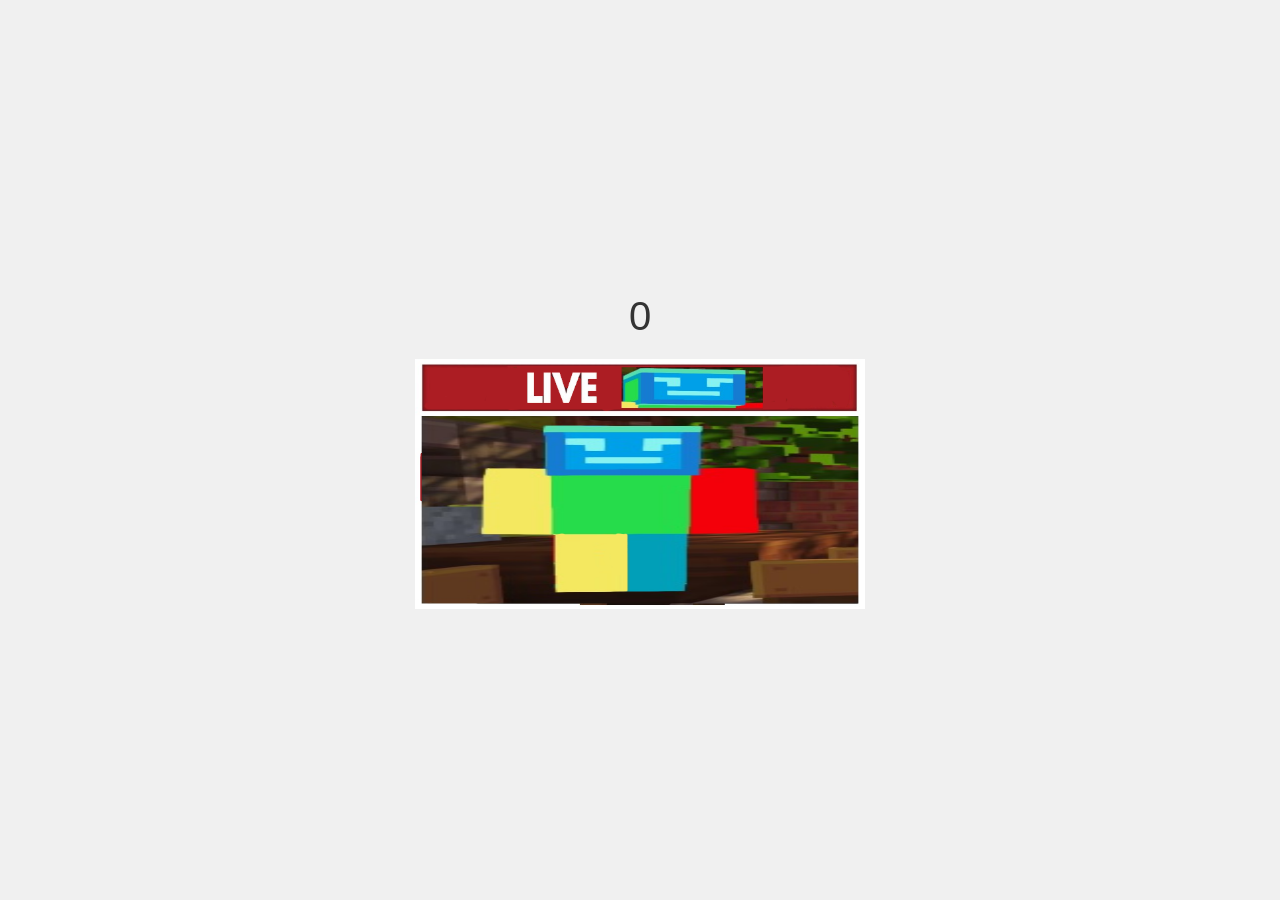
==== index.html @ 7e2841f9 "Update and rename Hyclicker.html to index.html" ====
<!DOCTYPE html>
<html lang="en">
<head>
    <meta charset="UTF-8">
    <title>👋</title>
    <style>
        html, body {
            height: 100%;
            margin: 0;
            padding: 0;
        }
        body {
            font-family: Arial, sans-serif;
            background: #f0f0f0;
            min-height: 100vh;
            display: flex;
            justify-content: center;
            align-items: center;
        }
        .container {
            display: flex;
            flex-direction: column;
            align-items: center;
            justify-content: center;
        }
        #cookie {
            width: 450px;
            height: 250px;
            cursor: pointer;
            transition: transform 0.1s;
        }
        #cookie:active {
            transform: scale(0.95);
        }
        #count {
            font-size: 2.5em;
            margin: 20px 0;
            color: #333;
        }
        h1 {
            color: #2d2d2d;
        }
    </style>
    <script src="https://apis.google.com/js/platform.js"></script>
</head>
<body>
    <div class="container">
        <div id="count">0</div>
        <img id="cookie" src="LiveReaction.png" alt="Nick Cookie">
        <br>
        <div class="g-ytsubscribe" data-channelid="UCoL6hmyWMLFvGpmGoWLlYKg" data-layout="default" data-count="default"></div>
    </div>
    <script>
        let count = 0;
        const countDisplay = document.getElementById('count');
        const cookie = document.getElementById('cookie');

        cookie.addEventListener('click', () => {
            count++;
            countDisplay.textContent = count;
        });
    </script>
</body>

</html>
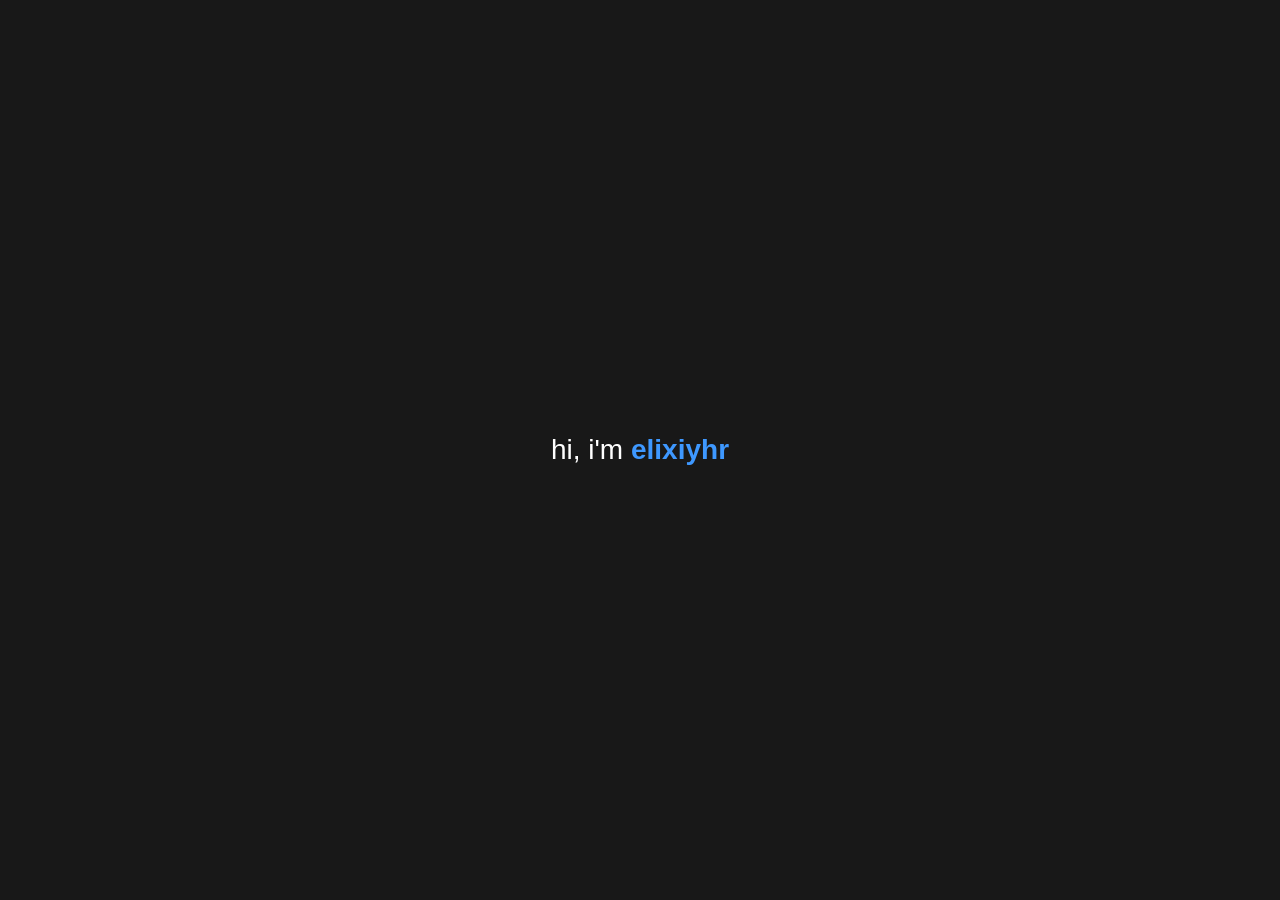
==== commit 71a9ef4f: "Add files via upload" ====
--- a/index.html
+++ b/index.html
@@ -1,66 +1,15 @@
 <!DOCTYPE html>
 <html lang="en">
 <head>
-    <meta charset="UTF-8">
-    <title>👋</title>
-    <style>
-        html, body {
-            height: 100%;
-            margin: 0;
-            padding: 0;
-        }
-        body {
-            font-family: Arial, sans-serif;
-            background: #f0f0f0;
-            min-height: 100vh;
-            display: flex;
-            justify-content: center;
-            align-items: center;
-        }
-        .container {
-            display: flex;
-            flex-direction: column;
-            align-items: center;
-            justify-content: center;
-        }
-        #cookie {
-            width: 450px;
-            height: 250px;
-            cursor: pointer;
-            transition: transform 0.1s;
-        }
-        #cookie:active {
-            transform: scale(0.95);
-        }
-        #count {
-            font-size: 2.5em;
-            margin: 20px 0;
-            color: #333;
-        }
-        h1 {
-            color: #2d2d2d;
-        }
-    </style>
-    <script src="https://apis.google.com/js/platform.js"></script>
+  <meta charset="UTF-8">
+  <title>Elixiyhr</title>
+  <link rel="stylesheet" href="style.css">
 </head>
 <body>
-    <div class="container">
-        <div id="count">0</div>
-        <img id="cookie" src="LiveReaction.png" alt="Nick Cookie">
-        <br>
-        <div class="g-ytsubscribe" data-channelid="UCoL6hmyWMLFvGpmGoWLlYKg" data-layout="default" data-count="default"></div>
-    </div>
-    <script>
-        let count = 0;
-        const countDisplay = document.getElementById('count');
-        const cookie = document.getElementById('cookie');
-
-        cookie.addEventListener('click', () => {
-            count++;
-            countDisplay.textContent = count;
-        });
-    </script>
+  <p>hi, i'm <a href="https://www.youtube.com/@elixiyrGD/videos" target="_blank">elixiyhr</a></p>
 </body>
-
 </html>
-
+<script>
+  document.addEventListener('DOMContentLoaded', () => {
+    console.log('Page loaded successfully');
+  });
--- a/style.css
+++ b/style.css
@@ -0,0 +1,92 @@
+body {
+  display: flex;
+  justify-content: center;
+  align-items: center;
+  height: 100vh;
+  margin: 0;
+  font-family: Arial, sans-serif;
+  background-color: #181818;
+  color: #ffffff;
+  transition: background-color 0.3s, color 0.3s;
+}
+
+content {
+  text-align: center;
+}
+
+p {
+  font-size: 28px;
+  margin: 10px 0;
+}
+
+.subtext {
+  font-size: 18px;
+  color: #bbbbbb;
+}
+
+a {
+  color: #3e98ff;
+  text-decoration: none;
+  font-weight: bold;
+}
+
+a:hover {
+  color: #63acff;
+  text-decoration: underline;
+}
+
+button {
+  margin-top: 20px;
+  padding: 10px 20px;
+  border: none;
+  cursor: pointer;
+  border-radius: 6px;
+  font-size: 16px;
+  background-color: #414141;
+  color: #fff;
+  transition: background 0.3s, color 0.3s;
+}
+
+button:hover {
+  background-color: #666;
+}
+
+body.light {
+  background-color: #f9f9f9;
+  color: #000000;
+}
+
+body.light .subtext {
+  color: #333333;
+}
+
+body.light a {
+  color: #3e98ff;
+}
+
+body.light a:hover {
+  color: #63acff;
+}
+
+body.light button {
+  background-color: #ddd;
+  color: #000;
+}
+
+body.light button:hover {
+  background-color: #bbb;
+}
+
+.theme-toggle {
+  position: absolute;
+  top: 15px;
+  right: 20px;
+  font-size: 22px;
+  cursor: pointer;
+  user-select: none;
+  transition: transform 0.2s;
+}
+
+.theme-toggle:hover {
+  transform: scale(1.2);
+}
